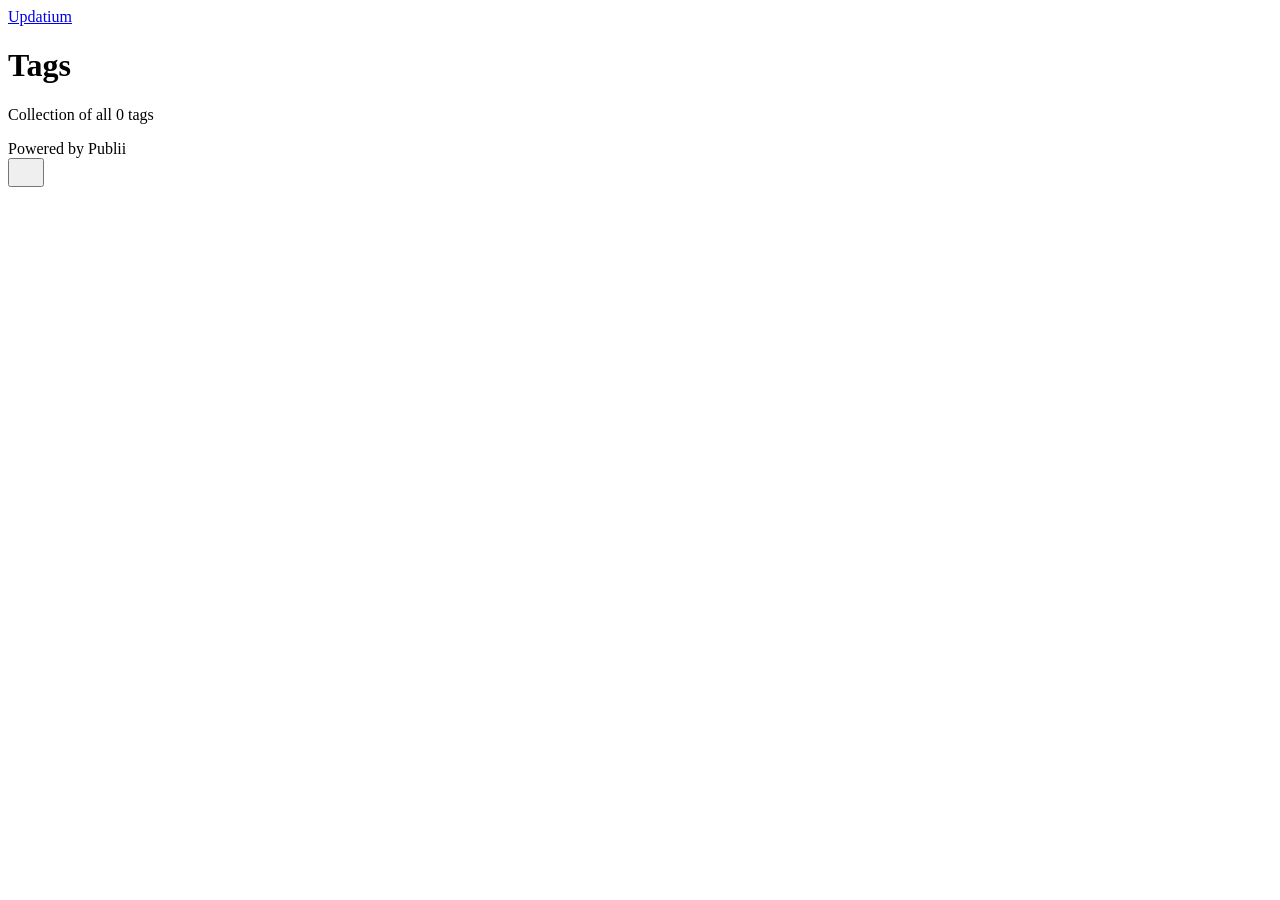
==== tags/index.html @ 01248abb "Updated from Publii" ====
<!DOCTYPE html><html lang="en"><head><meta charset="utf-8"><meta http-equiv="X-UA-Compatible" content="IE=edge"><meta name="viewport" content="width=device-width,initial-scale=1"><title>All tags - Updatium</title><meta name="robots" content="noindex, follow"><meta name="generator" content="Publii Open-Source CMS for Static Site"><link rel="alternate" type="application/atom+xml" href="https://omeritzics.github.io/updatium-website/feed.xml" title="Updatium - RSS"><link rel="alternate" type="application/json" href="https://omeritzics.github.io/updatium-website/feed.json" title="Updatium - JSON"><meta property="og:title" content="Updatium"><meta property="og:site_name" content="Updatium"><meta property="og:description" content=""><meta property="og:url" content="https://omeritzics.github.io/updatium-website/tags/"><meta property="og:type" content="website"><link rel="stylesheet" href="https://omeritzics.github.io/updatium-website/assets/css/style.css?v=a0ba884548820066dfadd8416036abba"><script type="application/ld+json">{"@context":"http://schema.org","@type":"Organization","name":"Updatium","url":"https://omeritzics.github.io/updatium-website/"}</script><noscript><style>img[loading] {
                    opacity: 1;
                }</style></noscript></head><body class="tags-template"><header class="top js-header"><a class="logo" href="https://omeritzics.github.io/updatium-website/">Updatium</a></header><main class="page page--tags"><div class="hero hero--noimage"><header class="hero__content"><div class="wrapper"><h1>Tags</h1><p class="page__desc">Collection of all 0 tags</p></div></header></div><div class="wrapper"><ul class="feed feed--grid"></ul></div></main><footer class="footer"><div class="wrapper"><div class="footer__copyright">Powered by Publii</div><button id="backToTop" class="footer__bttop" aria-label="Back to top" title="Back to top"><svg width="20" height="20"><use xlink:href="https://omeritzics.github.io/updatium-website/assets/svg/svg-map.svg#toparrow"/></svg></button></div></footer><script defer="defer" src="https://omeritzics.github.io/updatium-website/assets/js/scripts.min.js?v=dafec4f87fead6718cb125f0b0fc8441"></script><script>window.publiiThemeMenuConfig={mobileMenuMode:'sidebar',animationSpeed:300,submenuWidth: 'auto',doubleClickTime:500,mobileMenuExpandableSubmenus:true,relatedContainerForOverlayMenuSelector:'.top'};</script><script>var images = document.querySelectorAll('img[loading]');
        for (var i = 0; i < images.length; i++) {
            if (images[i].complete) {
                images[i].classList.add('is-loaded');
            } else {
                images[i].addEventListener('load', function () {
                    this.classList.add('is-loaded');
                }, false);
            }
        }</script></body></html>
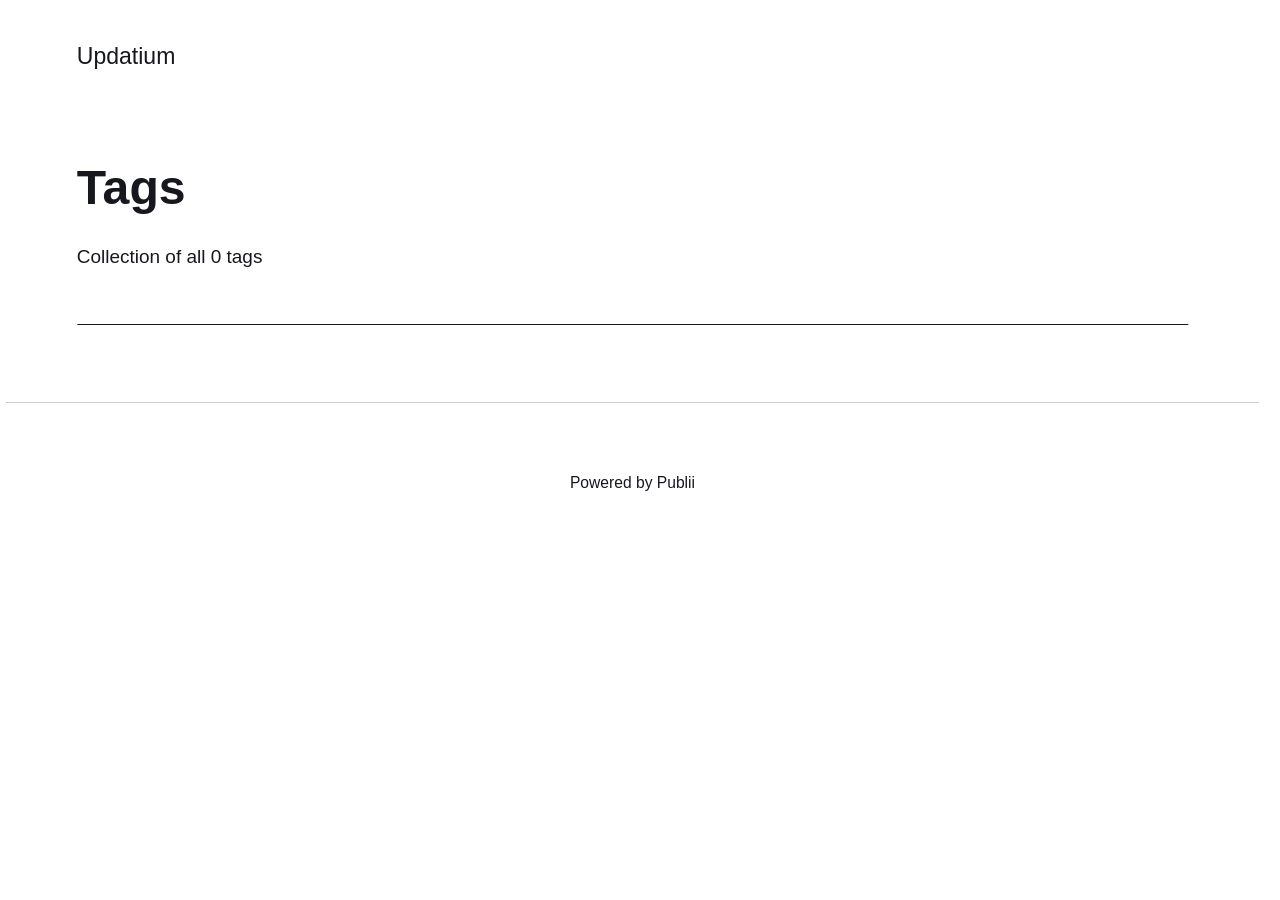
==== commit 369b8cc5: "Updated from Publii" ====
--- a/tags/index.html
+++ b/tags/index.html
@@ -1,6 +1,6 @@
-<!DOCTYPE html><html lang="en"><head><meta charset="utf-8"><meta http-equiv="X-UA-Compatible" content="IE=edge"><meta name="viewport" content="width=device-width,initial-scale=1"><title>All tags - Updatium</title><meta name="robots" content="noindex, follow"><meta name="generator" content="Publii Open-Source CMS for Static Site"><link rel="alternate" type="application/atom+xml" href="https://omeritzics.github.io/updatium-website/feed.xml" title="Updatium - RSS"><link rel="alternate" type="application/json" href="https://omeritzics.github.io/updatium-website/feed.json" title="Updatium - JSON"><meta property="og:title" content="Updatium"><meta property="og:site_name" content="Updatium"><meta property="og:description" content=""><meta property="og:url" content="https://omeritzics.github.io/updatium-website/tags/"><meta property="og:type" content="website"><link rel="stylesheet" href="https://omeritzics.github.io/updatium-website/assets/css/style.css?v=a0ba884548820066dfadd8416036abba"><script type="application/ld+json">{"@context":"http://schema.org","@type":"Organization","name":"Updatium","url":"https://omeritzics.github.io/updatium-website/"}</script><noscript><style>img[loading] {
+<!DOCTYPE html><html lang="en"><head><meta charset="utf-8"><meta http-equiv="X-UA-Compatible" content="IE=edge"><meta name="viewport" content="width=device-width,initial-scale=1"><title>All tags - Updatium</title><meta name="robots" content="noindex, follow"><meta name="generator" content="Publii Open-Source CMS for Static Site"><link rel="alternate" type="application/atom+xml" href="https://omeritzics.github.io/updatium-website/feed.xml" title="Updatium - RSS"><link rel="alternate" type="application/json" href="https://omeritzics.github.io/updatium-website/feed.json" title="Updatium - JSON"><meta property="og:title" content="Updatium"><meta property="og:site_name" content="Updatium"><meta property="og:description" content=""><meta property="og:url" content="https://omeritzics.github.io/updatium-website/tags/"><meta property="og:type" content="website"><link rel="stylesheet" href="https://omeritzics.github.io/updatium-website/assets/css/style.css?v=e003058e14ee3632f570e754dc571fcd"><script type="application/ld+json">{"@context":"http://schema.org","@type":"Organization","name":"Updatium","url":"https://omeritzics.github.io/updatium-website/index.html"}</script><noscript><style>img[loading] {
                     opacity: 1;
-                }</style></noscript></head><body class="tags-template"><header class="top js-header"><a class="logo" href="https://omeritzics.github.io/updatium-website/">Updatium</a></header><main class="page page--tags"><div class="hero hero--noimage"><header class="hero__content"><div class="wrapper"><h1>Tags</h1><p class="page__desc">Collection of all 0 tags</p></div></header></div><div class="wrapper"><ul class="feed feed--grid"></ul></div></main><footer class="footer"><div class="wrapper"><div class="footer__copyright">Powered by Publii</div><button id="backToTop" class="footer__bttop" aria-label="Back to top" title="Back to top"><svg width="20" height="20"><use xlink:href="https://omeritzics.github.io/updatium-website/assets/svg/svg-map.svg#toparrow"/></svg></button></div></footer><script defer="defer" src="https://omeritzics.github.io/updatium-website/assets/js/scripts.min.js?v=dafec4f87fead6718cb125f0b0fc8441"></script><script>window.publiiThemeMenuConfig={mobileMenuMode:'sidebar',animationSpeed:300,submenuWidth: 'auto',doubleClickTime:500,mobileMenuExpandableSubmenus:true,relatedContainerForOverlayMenuSelector:'.top'};</script><script>var images = document.querySelectorAll('img[loading]');
+                }</style></noscript></head><body class="tags-template"><header class="top js-header"><a class="logo" href="https://omeritzics.github.io/updatium-website/index.html">Updatium</a></header><main class="page page--tags"><div class="hero hero--noimage"><header class="hero__content"><div class="wrapper"><h1>Tags</h1><p class="page__desc">Collection of all 0 tags</p></div></header></div><div class="wrapper"><ul class="feed feed--grid"></ul></div></main><footer class="footer"><div class="wrapper"><div class="footer__copyright"><p>Powered by Publii</p></div><button id="backToTop" class="footer__bttop" aria-label="Back to top" title="Back to top"><svg width="20" height="20"><use xlink:href="https://omeritzics.github.io/updatium-website/assets/svg/svg-map.svg#toparrow"/></svg></button></div></footer><script defer="defer" src="https://omeritzics.github.io/updatium-website/assets/js/scripts.min.js?v=dafec4f87fead6718cb125f0b0fc8441"></script><script>window.publiiThemeMenuConfig={mobileMenuMode:'sidebar',animationSpeed:300,submenuWidth: 'auto',doubleClickTime:500,mobileMenuExpandableSubmenus:true,relatedContainerForOverlayMenuSelector:'.top'};</script><script>var images = document.querySelectorAll('img[loading]');
         for (var i = 0; i < images.length; i++) {
             if (images[i].complete) {
                 images[i].classList.add('is-loaded');
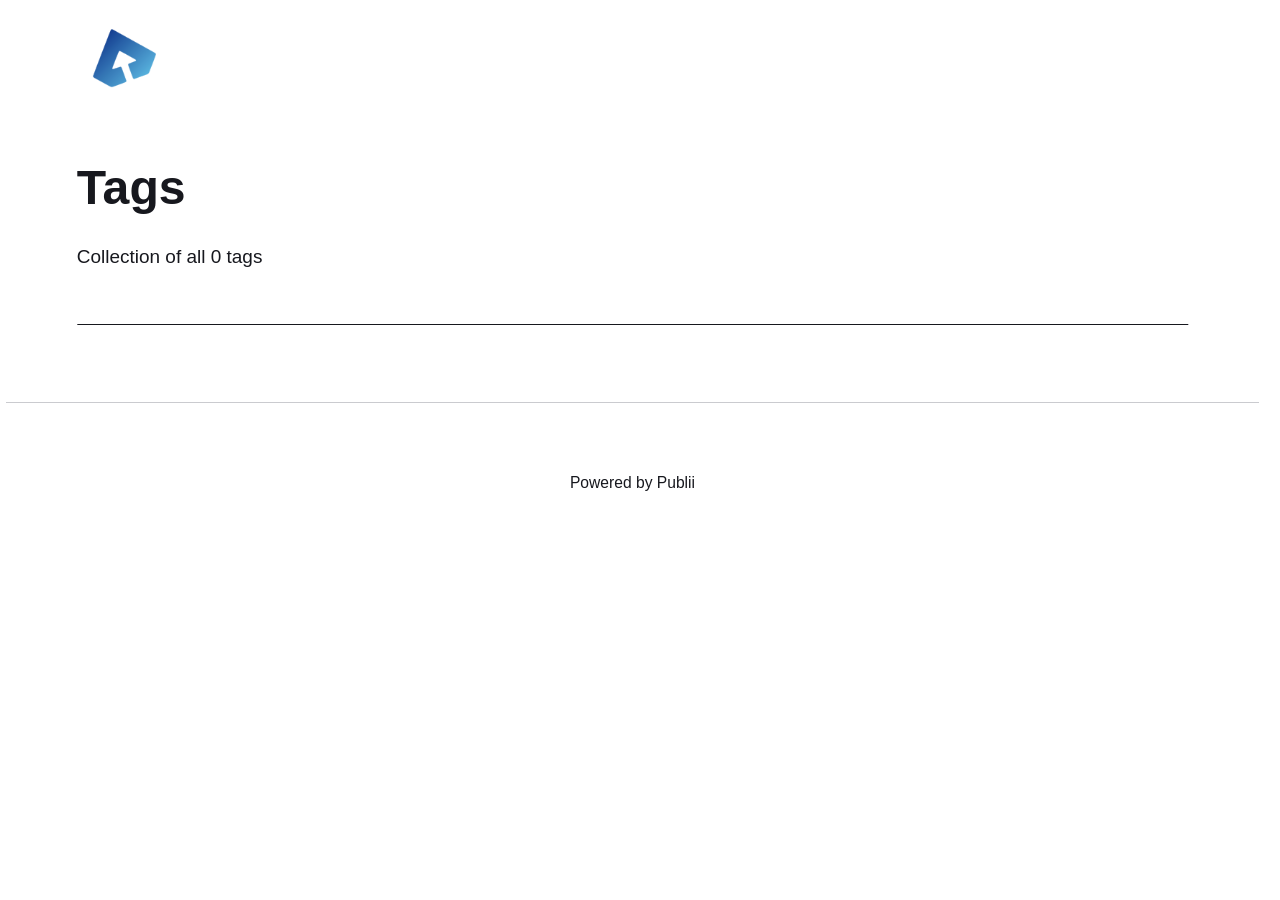
==== commit 4c7a12f8: "Updated from Publii" ====
--- a/tags/index.html
+++ b/tags/index.html
@@ -1,6 +1,6 @@
-<!DOCTYPE html><html lang="en"><head><meta charset="utf-8"><meta http-equiv="X-UA-Compatible" content="IE=edge"><meta name="viewport" content="width=device-width,initial-scale=1"><title>All tags - Updatium</title><meta name="robots" content="noindex, follow"><meta name="generator" content="Publii Open-Source CMS for Static Site"><link rel="alternate" type="application/atom+xml" href="https://omeritzics.github.io/updatium-website/feed.xml" title="Updatium - RSS"><link rel="alternate" type="application/json" href="https://omeritzics.github.io/updatium-website/feed.json" title="Updatium - JSON"><meta property="og:title" content="Updatium"><meta property="og:site_name" content="Updatium"><meta property="og:description" content=""><meta property="og:url" content="https://omeritzics.github.io/updatium-website/tags/"><meta property="og:type" content="website"><link rel="stylesheet" href="https://omeritzics.github.io/updatium-website/assets/css/style.css?v=e003058e14ee3632f570e754dc571fcd"><script type="application/ld+json">{"@context":"http://schema.org","@type":"Organization","name":"Updatium","url":"https://omeritzics.github.io/updatium-website/index.html"}</script><noscript><style>img[loading] {
+<!DOCTYPE html><html lang="en"><head><meta charset="utf-8"><meta http-equiv="X-UA-Compatible" content="IE=edge"><meta name="viewport" content="width=device-width,initial-scale=1"><title>All tags - Updatium</title><meta name="robots" content="noindex, follow"><meta name="generator" content="Publii Open-Source CMS for Static Site"><link rel="alternate" type="application/atom+xml" href="https://omeritzics.github.io/updatium-website/feed.xml" title="Updatium - RSS"><link rel="alternate" type="application/json" href="https://omeritzics.github.io/updatium-website/feed.json" title="Updatium - JSON"><meta property="og:title" content="Updatium"><meta property="og:image" content="https://omeritzics.github.io/updatium-website/media/website/icon.png"><meta property="og:image:width" content="128"><meta property="og:image:height" content="128"><meta property="og:site_name" content="Updatium"><meta property="og:description" content=""><meta property="og:url" content="https://omeritzics.github.io/updatium-website/tags/"><meta property="og:type" content="website"><link rel="shortcut icon" href="https://omeritzics.github.io/updatium-website/media/website/icon_small.png" type="image/png"><link rel="stylesheet" href="https://omeritzics.github.io/updatium-website/assets/css/style.css?v=e003058e14ee3632f570e754dc571fcd"><script type="application/ld+json">{"@context":"http://schema.org","@type":"Organization","name":"Updatium","logo":"https://omeritzics.github.io/updatium-website/media/website/icon.png","url":"https://omeritzics.github.io/updatium-website/index.html"}</script><noscript><style>img[loading] {
                     opacity: 1;
-                }</style></noscript></head><body class="tags-template"><header class="top js-header"><a class="logo" href="https://omeritzics.github.io/updatium-website/index.html">Updatium</a></header><main class="page page--tags"><div class="hero hero--noimage"><header class="hero__content"><div class="wrapper"><h1>Tags</h1><p class="page__desc">Collection of all 0 tags</p></div></header></div><div class="wrapper"><ul class="feed feed--grid"></ul></div></main><footer class="footer"><div class="wrapper"><div class="footer__copyright"><p>Powered by Publii</p></div><button id="backToTop" class="footer__bttop" aria-label="Back to top" title="Back to top"><svg width="20" height="20"><use xlink:href="https://omeritzics.github.io/updatium-website/assets/svg/svg-map.svg#toparrow"/></svg></button></div></footer><script defer="defer" src="https://omeritzics.github.io/updatium-website/assets/js/scripts.min.js?v=dafec4f87fead6718cb125f0b0fc8441"></script><script>window.publiiThemeMenuConfig={mobileMenuMode:'sidebar',animationSpeed:300,submenuWidth: 'auto',doubleClickTime:500,mobileMenuExpandableSubmenus:true,relatedContainerForOverlayMenuSelector:'.top'};</script><script>var images = document.querySelectorAll('img[loading]');
+                }</style></noscript></head><body class="tags-template"><header class="top js-header"><a class="logo" href="https://omeritzics.github.io/updatium-website/index.html"><img src="https://omeritzics.github.io/updatium-website/media/website/icon.png" alt="Updatium" width="128" height="128"></a></header><main class="page page--tags"><div class="hero hero--noimage"><header class="hero__content"><div class="wrapper"><h1>Tags</h1><p class="page__desc">Collection of all 0 tags</p></div></header></div><div class="wrapper"><ul class="feed feed--grid"></ul></div></main><footer class="footer"><div class="wrapper"><div class="footer__copyright"><p>Powered by Publii</p></div><button id="backToTop" class="footer__bttop" aria-label="Back to top" title="Back to top"><svg width="20" height="20"><use xlink:href="https://omeritzics.github.io/updatium-website/assets/svg/svg-map.svg#toparrow"/></svg></button></div></footer><script defer="defer" src="https://omeritzics.github.io/updatium-website/assets/js/scripts.min.js?v=dafec4f87fead6718cb125f0b0fc8441"></script><script>window.publiiThemeMenuConfig={mobileMenuMode:'sidebar',animationSpeed:300,submenuWidth: 'auto',doubleClickTime:500,mobileMenuExpandableSubmenus:true,relatedContainerForOverlayMenuSelector:'.top'};</script><script>var images = document.querySelectorAll('img[loading]');
         for (var i = 0; i < images.length; i++) {
             if (images[i].complete) {
                 images[i].classList.add('is-loaded');
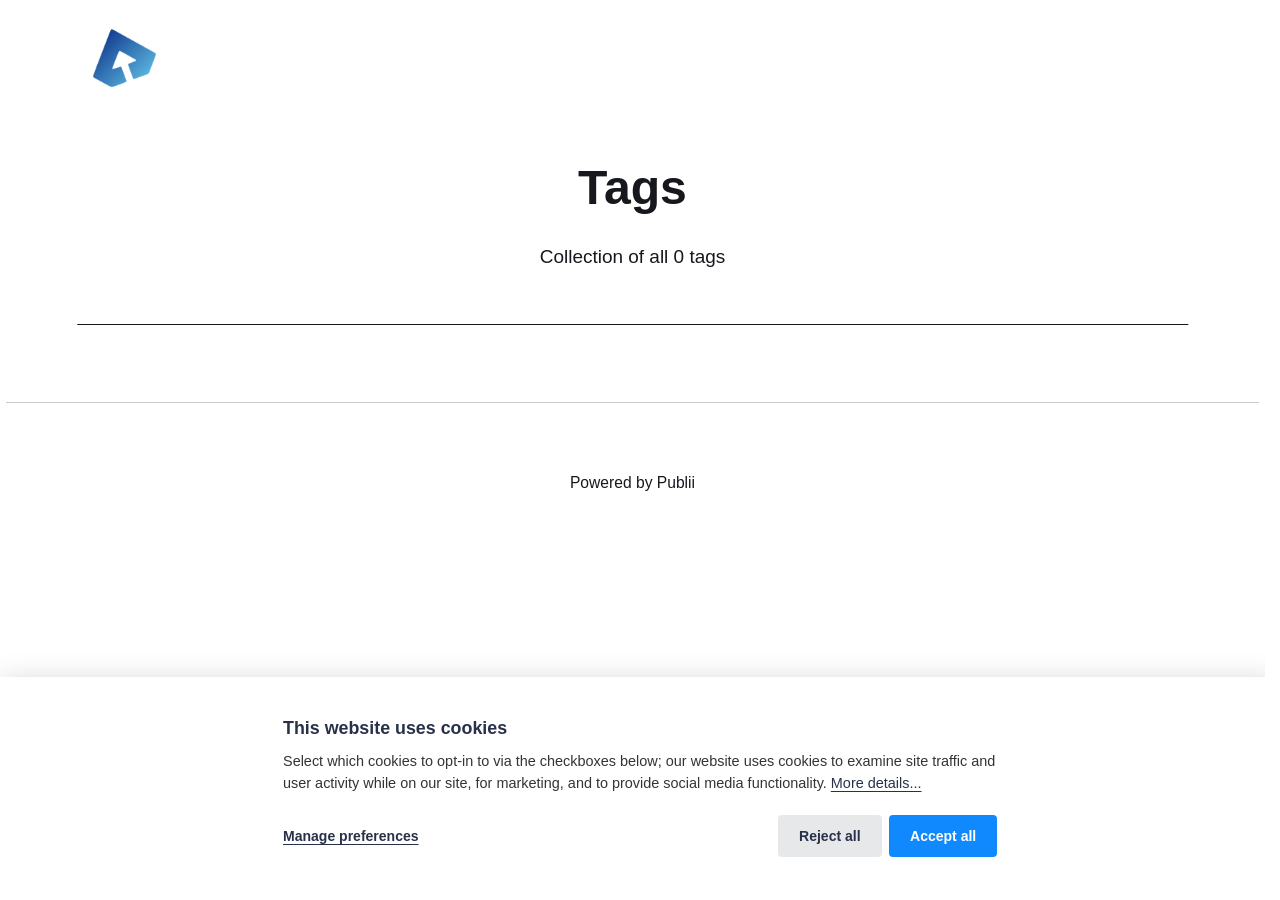
==== commit ff7b07f1: "Updated from Publii" ====
--- a/tags/index.html
+++ b/tags/index.html
@@ -1,6 +1,6 @@
-<!DOCTYPE html><html lang="en"><head><meta charset="utf-8"><meta http-equiv="X-UA-Compatible" content="IE=edge"><meta name="viewport" content="width=device-width,initial-scale=1"><title>All tags - Updatium</title><meta name="robots" content="noindex, follow"><meta name="generator" content="Publii Open-Source CMS for Static Site"><link rel="alternate" type="application/atom+xml" href="https://omeritzics.github.io/updatium-website/feed.xml" title="Updatium - RSS"><link rel="alternate" type="application/json" href="https://omeritzics.github.io/updatium-website/feed.json" title="Updatium - JSON"><meta property="og:title" content="Updatium"><meta property="og:image" content="https://omeritzics.github.io/updatium-website/media/website/icon.png"><meta property="og:image:width" content="128"><meta property="og:image:height" content="128"><meta property="og:site_name" content="Updatium"><meta property="og:description" content=""><meta property="og:url" content="https://omeritzics.github.io/updatium-website/tags/"><meta property="og:type" content="website"><link rel="shortcut icon" href="https://omeritzics.github.io/updatium-website/media/website/icon_small.png" type="image/png"><link rel="stylesheet" href="https://omeritzics.github.io/updatium-website/assets/css/style.css?v=e003058e14ee3632f570e754dc571fcd"><script type="application/ld+json">{"@context":"http://schema.org","@type":"Organization","name":"Updatium","logo":"https://omeritzics.github.io/updatium-website/media/website/icon.png","url":"https://omeritzics.github.io/updatium-website/index.html"}</script><noscript><style>img[loading] {
+<!DOCTYPE html><html lang="en"><head><meta charset="utf-8"><meta http-equiv="X-UA-Compatible" content="IE=edge"><meta name="viewport" content="width=device-width,initial-scale=1"><title>All tags - Updatium</title><meta name="robots" content="noindex, follow"><meta name="generator" content="Publii Open-Source CMS for Static Site"><link rel="alternate" type="application/atom+xml" href="https://omeritzics.github.io/updatium-website/feed.xml" title="Updatium - RSS"><link rel="alternate" type="application/json" href="https://omeritzics.github.io/updatium-website/feed.json" title="Updatium - JSON"><link rel="shortcut icon" href="https://omeritzics.github.io/updatium-website/media/website/icon_small.png" type="image/png"><link rel="stylesheet" href="https://omeritzics.github.io/updatium-website/assets/css/style.css?v=7d95b5372dcd646c25913a40a96a5152"><script type="application/ld+json">{"@context":"http://schema.org","@type":"Organization","name":"Updatium","logo":"https://omeritzics.github.io/updatium-website/media/website/icon.png","url":"https://omeritzics.github.io/updatium-website/index.html"}</script><noscript><style>img[loading] {
                     opacity: 1;
-                }</style></noscript></head><body class="tags-template"><header class="top js-header"><a class="logo" href="https://omeritzics.github.io/updatium-website/index.html"><img src="https://omeritzics.github.io/updatium-website/media/website/icon.png" alt="Updatium" width="128" height="128"></a></header><main class="page page--tags"><div class="hero hero--noimage"><header class="hero__content"><div class="wrapper"><h1>Tags</h1><p class="page__desc">Collection of all 0 tags</p></div></header></div><div class="wrapper"><ul class="feed feed--grid"></ul></div></main><footer class="footer"><div class="wrapper"><div class="footer__copyright"><p>Powered by Publii</p></div><button id="backToTop" class="footer__bttop" aria-label="Back to top" title="Back to top"><svg width="20" height="20"><use xlink:href="https://omeritzics.github.io/updatium-website/assets/svg/svg-map.svg#toparrow"/></svg></button></div></footer><script defer="defer" src="https://omeritzics.github.io/updatium-website/assets/js/scripts.min.js?v=dafec4f87fead6718cb125f0b0fc8441"></script><script>window.publiiThemeMenuConfig={mobileMenuMode:'sidebar',animationSpeed:300,submenuWidth: 'auto',doubleClickTime:500,mobileMenuExpandableSubmenus:true,relatedContainerForOverlayMenuSelector:'.top'};</script><script>var images = document.querySelectorAll('img[loading]');
+                }</style></noscript></head><body class="tags-template"><header class="top js-header"><a class="logo" href="https://omeritzics.github.io/updatium-website/index.html"><img src="https://omeritzics.github.io/updatium-website/media/website/icon.png" alt="Updatium" width="128" height="128"></a></header><main class="page page--tags"><div class="hero hero--noimage"><header class="hero__content hero__content--centered"><div class="wrapper"><h1>Tags</h1><p class="page__desc">Collection of all 0 tags</p></div></header></div><div class="wrapper"><ul class="feed feed--grid"></ul></div></main><footer class="footer"><div class="wrapper"><div class="footer__copyright"><p>Powered by Publii</p></div><button id="backToTop" class="footer__bttop" aria-label="Back to top" title="Back to top"><svg width="20" height="20"><use xlink:href="https://omeritzics.github.io/updatium-website/assets/svg/svg-map.svg#toparrow"/></svg></button></div></footer><script defer="defer" src="https://omeritzics.github.io/updatium-website/assets/js/scripts.min.js?v=dafec4f87fead6718cb125f0b0fc8441"></script><script>window.publiiThemeMenuConfig={mobileMenuMode:'sidebar',animationSpeed:300,submenuWidth: 'auto',doubleClickTime:500,mobileMenuExpandableSubmenus:true,relatedContainerForOverlayMenuSelector:'.top'};</script><script>var images = document.querySelectorAll('img[loading]');
         for (var i = 0; i < images.length; i++) {
             if (images[i].complete) {
                 images[i].classList.add('is-loaded');
@@ -9,4 +9,604 @@
                     this.classList.add('is-loaded');
                 }, false);
             }
-        }</script></body></html>+        }</script><div class="pcb" data-behaviour="badge" data-behaviour-link="#cookie-settings" data-revision="1" data-config-ttl="90" data-debug-mode="false"><div role="dialog" aria-modal="true" aria-hidden="true" aria-labelledby="pcb-title" aria-describedby="pcb-txt" class="pcb__banner pcb__banner--bar"><div class="pcb__inner"><div id="pcb-title" role="heading" aria-level="2" class="pcb__title">This website uses cookies</div><div id="pcb-txt" class="pcb__txt">Select which cookies to opt-in to via the checkboxes below; our website uses cookies to examine site traffic and user activity while on our site, for marketing, and to provide social media functionality. <a href="#not-specified">More details...</a></div><div class="pcb__buttons"><button type="button" class="pcb__btn pcb__btn--link pcb__btn--configure" aria-haspopup="dialog">Manage preferences</button> <button type="button" class="pcb__btn pcb__btn--reject">Reject all</button> <button type="button" class="pcb__btn pcb__btn--solid pcb__btn--accept">Accept all</button></div></div></div><div class="pcb__popup" role="dialog" aria-modal="true" aria-hidden="true" aria-labelledby="pcb-popup-title"><div class="pcb__popup__wrapper"><div class="pcb__inner pcb__popup__inner"><div class="pcb__popup__heading"><div id="pcb-popup-title" role="heading" aria-level="2" class="pcb__title">Cookie settings</div><button class="pcb__popup__close" aria-label="Close"></button></div><div class="pcb__popup__content"><div class="pcb__txt pcb__popup__txt">We use cookies to enhance your browsing experience, serve personalized ads or content, and analyze our traffic. By clicking "Accept All", you consent to our use of cookies. <a href="#not-specified">More details...</a></div><ul class="pcb__groups"><li class="pcb__group"><details><summary class="pcb__group__title no-desc">Required</summary></details><div class="pcb__popup__switch is-checked"><input type="checkbox" data-group-name="" id="pcb-group-0" checked="checked"> <label for="pcb-group-0">Required</label></div></li></ul></div><div class="pcb__buttons pcb__popup__buttons"><button type="button" class="pcb__btn pcb__btn--solid pcb__btn--accept">Accept all</button> <button type="button" class="pcb__btn pcb__btn--reject">Reject all</button> <button type="button" class="pcb__btn pcb__btn--save">Save settings</button></div></div></div></div><div class="pcb__overlay" aria-hidden="true"></div><button class="pcb__badge" aria-label="Cookie Policy" aria-hidden="true"><svg xmlns="http://www.w3.org/2000/svg" aria-hidden="true" focusable="false" width="40" height="40" viewBox="0 0 23 23" fill="currentColor"><path d="M21.41 12.71c-.08-.01-.15 0-.22 0h-.03c-.03 0-.05 0-.08.01-.07 0-.13.01-.19.04-.52.21-1.44.19-2.02-.22-.44-.31-.65-.83-.62-1.53a.758.758 0 0 0-.27-.61.73.73 0 0 0-.65-.14c-1.98.51-3.49.23-4.26-.78-.82-1.08-.73-2.89.24-4.49.14-.23.14-.52 0-.75a.756.756 0 0 0-.67-.36c-.64.03-1.11-.1-1.31-.35-.19-.26-.13-.71-.01-1.29.04-.18.06-.38.03-.59-.05-.4-.4-.7-.81-.66C5.1 1.54 1 6.04 1 11.48 1 17.28 5.75 22 11.6 22c5.02 0 9.39-3.54 10.39-8.42.08-.4-.18-.78-.58-.87Zm-9.81 7.82c-5.03 0-9.12-4.06-9.12-9.06 0-4.34 3.05-8 7.25-8.86-.08.7.05 1.33.42 1.81.24.32.66.67 1.38.84-.76 1.86-.65 3.78.36 5.11.61.81 2.03 2 4.95 1.51.18.96.71 1.54 1.18 1.87.62.43 1.38.62 2.1.62.05 0 .09 0 .13-.01-1.23 3.64-4.7 6.18-8.64 6.18ZM13 17c0 .55-.45 1-1 1s-1-.45-1-1 .45-1 1-1 1 .45 1 1Zm5.29-12.3a.99.99 0 0 1-.29-.71c0-.55.45-.99 1-.99a1 1 0 0 1 .71.3c.19.19.29.44.29.71 0 .55-.45.99-1 .99a1 1 0 0 1-.71-.3ZM9 13.5c0 .83-.67 1.5-1.5 1.5S6 14.33 6 13.5 6.67 12 7.5 12s1.5.67 1.5 1.5Zm3.25.81a.744.744 0 0 1-.06-1.05c.28-.32.75-.34 1.05-.06.31.28.33.75.05 1.06-.15.16-.35.25-.56.25-.18 0-.36-.06-.5-.19ZM8.68 7.26c.41.37.44 1 .07 1.41-.2.22-.47.33-.75.33a.96.96 0 0 1-.67-.26c-.41-.37-.44-1-.07-1.41.37-.42 1-.45 1.41-.08Zm11.48 1.88c.18-.19.52-.19.7 0 .05.04.09.1.11.16.03.06.04.12.04.19 0 .13-.05.26-.15.35-.09.1-.22.15-.35.15s-.26-.05-.35-.15a.355.355 0 0 1-.11-.16.433.433 0 0 1-.04-.19c0-.13.05-.26.15-.35Zm-4.93-1.86a.75.75 0 1 1 1.059-1.06.75.75 0 0 1-1.059 1.06Z"/></svg></button></div><script>(function(win) {
+    if (!document.querySelector('.pcb')) {
+        return;
+    }
+
+    var cbConfig = {
+        behaviour: document.querySelector('.pcb').getAttribute('data-behaviour'),
+        behaviourLink: document.querySelector('.pcb').getAttribute('data-behaviour-link'),
+        revision: document.querySelector('.pcb').getAttribute('data-revision'),
+        configTTL: parseInt(document.querySelector('.pcb').getAttribute('data-config-ttl'), 10),
+        debugMode: document.querySelector('.pcb').getAttribute('data-debug-mode') === 'true',
+        initialState: null,
+        initialLsState: null,
+        previouslyAccepted: []
+    };
+
+    var cbUI = {
+        wrapper: document.querySelector('.pcb'),
+        banner: {
+            element: null,
+            btnAccept: null,
+            btnReject: null,
+            btnConfigure: null
+        },
+        popup: {
+            element: null,
+            btnClose: null,
+            btnSave: null,
+            btnAccept: null,
+            btnReject: null,
+            checkboxes: null,
+        },
+        overlay: null,
+        badge: null,
+        blockedScripts: document.querySelectorAll('script[type^="gdpr-blocker/"]'),
+        triggerLinks: cbConfig.behaviourLink ? document.querySelectorAll('a[href*="' + cbConfig.behaviourLink + '"]') : null
+    };
+
+    function initUI () {
+        // setup banner elements
+        cbUI.banner.element = cbUI.wrapper.querySelector('.pcb__banner');
+        cbUI.banner.btnAccept = cbUI.banner.element.querySelector('.pcb__btn--accept');
+        cbUI.banner.btnReject = cbUI.banner.element.querySelector('.pcb__btn--reject');
+        cbUI.banner.btnConfigure = cbUI.banner.element.querySelector('.pcb__btn--configure');
+
+        // setup popup elements
+        if (cbUI.wrapper.querySelector('.pcb__popup')) {
+            cbUI.popup.element = cbUI.wrapper.querySelector('.pcb__popup');
+            cbUI.popup.btnClose = cbUI.wrapper.querySelector('.pcb__popup__close');
+            cbUI.popup.btnSave = cbUI.popup.element.querySelector('.pcb__btn--save');
+            cbUI.popup.btnAccept = cbUI.popup.element.querySelector('.pcb__btn--accept');
+            cbUI.popup.btnReject = cbUI.popup.element.querySelector('.pcb__btn--reject');
+            cbUI.popup.checkboxes = cbUI.popup.element.querySelector('input[type="checkbox"]');
+            // setup overlay
+            cbUI.overlay = cbUI.wrapper.querySelector('.pcb__overlay');
+        }
+
+        cbUI.badge = cbUI.wrapper.querySelector('.pcb__badge');
+
+        if (cbConfig.behaviour.indexOf('link') > -1) {
+            for (var i = 0; i < cbUI.triggerLinks.length; i++) {
+                cbUI.triggerLinks[i].addEventListener('click', function(e) {
+                    e.preventDefault();
+                    showBannerOrPopup();
+                });
+            }
+        }
+    }
+
+    function initState () {
+        var lsKeyName = getConfigName();
+        var currentConfig = localStorage.getItem(lsKeyName);
+        var configIsFresh = checkIfConfigIsFresh();
+
+        if (!configIsFresh || currentConfig === null) {
+            if (cbConfig.debugMode) {
+                console.log('🍪 Config not found, or configuration expired');
+            }
+
+            if (window.publiiCBGCM) {
+                gtag('consent', 'default', {
+                    'ad_storage': window.publiiCBGCM.defaultState.ad_storage ? 'granted' : 'denied',
+                    'ad_personalization': window.publiiCBGCM.defaultState.ad_personalization ? 'granted' : 'denied',
+                    'ad_user_data': window.publiiCBGCM.defaultState.ad_user_data ? 'granted' : 'denied',
+                    'analytics_storage': window.publiiCBGCM.defaultState.analytics_storage ? 'granted' : 'denied',
+                    'personalization_storage': window.publiiCBGCM.defaultState.personalization_storage ? 'granted' : 'denied',
+                    'functionality_storage': window.publiiCBGCM.defaultState.functionality_storage ? 'granted' : 'denied',
+                    'security_storage': window.publiiCBGCM.defaultState.security_storage ? 'granted' : 'denied'
+                });  
+                
+                if (cbConfig.debugMode) {
+                    console.log('🍪 GCMv2 DEFAULT STATE: ' + JSON.stringify({
+                        'ad_storage': window.publiiCBGCM.defaultState.ad_storage ? 'granted' : 'denied',
+                        'ad_personalization': window.publiiCBGCM.defaultState.ad_personalization ? 'granted' : 'denied',
+                        'ad_user_data': window.publiiCBGCM.defaultState.ad_user_data ? 'granted' : 'denied',
+                        'analytics_storage': window.publiiCBGCM.defaultState.analytics_storage ? 'granted' : 'denied',
+                        'personalization_storage': window.publiiCBGCM.defaultState.personalization_storage ? 'granted' : 'denied',
+                        'functionality_storage': window.publiiCBGCM.defaultState.functionality_storage ? 'granted' : 'denied',
+                        'security_storage': window.publiiCBGCM.defaultState.security_storage ? 'granted' : 'denied'
+                    }));
+                }
+            }
+
+            showBanner();
+        } else if (typeof currentConfig === 'string') {
+            if (cbConfig.debugMode) {
+                console.log('🍪 Config founded');
+            }
+
+            cbConfig.initialLsState = currentConfig.split(',');
+
+            if (window.publiiCBGCM) {
+                gtag('consent', 'default', {
+                    'ad_storage': getDefaultConsentState(currentConfig, 'ad_storage'),
+                    'ad_personalization': getDefaultConsentState(currentConfig, 'ad_personalization'),
+                    'ad_user_data': getDefaultConsentState(currentConfig, 'ad_user_data'),
+                    'analytics_storage': getDefaultConsentState(currentConfig, 'analytics_storage'),
+                    'personalization_storage': getDefaultConsentState(currentConfig, 'personalization_storage'),
+                    'functionality_storage': getDefaultConsentState(currentConfig, 'functionality_storage'),
+                    'security_storage': getDefaultConsentState(currentConfig, 'security_storage')
+                });
+                
+                if (cbConfig.debugMode) {
+                    console.log('🍪 GCMv2 DEFAULT STATE: ' + JSON.stringify({
+                        'ad_storage': getDefaultConsentState(currentConfig, 'ad_storage'),
+                        'ad_personalization': getDefaultConsentState(currentConfig, 'ad_personalization'),
+                        'ad_user_data': getDefaultConsentState(currentConfig, 'ad_user_data'),
+                        'analytics_storage': getDefaultConsentState(currentConfig, 'analytics_storage'),
+                        'personalization_storage': getDefaultConsentState(currentConfig, 'personalization_storage'),
+                        'functionality_storage': getDefaultConsentState(currentConfig, 'functionality_storage'),
+                        'security_storage': getDefaultConsentState(currentConfig, 'security_storage')
+                    }));
+                }
+            }
+
+            showBadge();
+
+            if (cbUI.popup.element) {
+                var allowedGroups = currentConfig.split(',');
+                var checkedCheckboxes = cbUI.popup.element.querySelectorAll('input[type="checkbox"]:checked');
+
+                for (var j = 0; j < checkedCheckboxes.length; j++) {
+                    var name = checkedCheckboxes[j].getAttribute('data-group-name');
+
+                    if (name && name !== '-' && allowedGroups.indexOf(name) === -1) {
+                        checkedCheckboxes[j].checked = false;
+                    }
+                }
+
+                for (var i = 0; i < allowedGroups.length; i++) {
+                    var checkbox = cbUI.popup.element.querySelector('input[type="checkbox"][data-group-name="' + allowedGroups[i] + '"]');
+
+                    if (checkbox) {
+                        checkbox.checked = true;
+                    }
+
+                    allowCookieGroup(allowedGroups[i]);
+                }
+            }
+        }
+
+        setTimeout(function () {
+            cbConfig.initialState = getInitialStateOfConsents();
+        }, 0);
+    }
+
+    function checkIfConfigIsFresh () {
+        var lastConfigSave = localStorage.getItem('publii-gdpr-cookies-config-save-date');
+
+        if (lastConfigSave === null) {
+            return false;
+        }
+
+        lastConfigSave = parseInt(lastConfigSave, 10);
+
+        if (lastConfigSave === 0) {
+            return true;
+        }
+
+        if (+new Date() - lastConfigSave < cbConfig.configTTL * 24 * 60 * 60 * 1000) {
+            return true;
+        }
+
+        return false;
+    }
+
+    function getDefaultConsentState (currentConfig, consentGroup) {
+        let configGroups = currentConfig.split(',');
+
+        for (let i = 0; i < configGroups.length; i++) {
+            let groupName = configGroups[i];
+            let group = window.publiiCBGCM.groups.find(group => group.cookieGroup === groupName);
+
+            if (group && group[consentGroup]) {
+                return 'granted';
+            }
+        }  
+        
+        if (window.publiiCBGCM.defaultState[consentGroup]) {
+            return 'granted'; 
+        }
+        
+        return 'denied';
+    }
+
+    function initBannerEvents () {
+        cbUI.banner.btnAccept.addEventListener('click', function (e) {
+            e.preventDefault();
+            acceptAllCookies('banner');
+            showBadge();
+        }, false);
+
+        if (cbUI.banner.btnReject) {
+            cbUI.banner.btnReject.addEventListener('click', function (e) {
+                e.preventDefault();
+                rejectAllCookies();
+                showBadge();
+            }, false);
+        }
+
+        if (cbUI.banner.btnConfigure) {
+            cbUI.banner.btnConfigure.addEventListener('click', function (e) {
+                e.preventDefault();
+                hideBanner();
+                showAdvancedPopup();
+                showBadge();
+            }, false);
+        }
+    }
+
+    function initPopupEvents () {
+        if (!cbUI.popup.element) {
+            return;
+        }
+
+        cbUI.overlay.addEventListener('click', function (e) {
+            hideAdvancedPopup();
+        }, false);
+
+        cbUI.popup.element.addEventListener('click', function (e) {
+            e.stopPropagation();
+        }, false);
+
+        cbUI.popup.btnAccept.addEventListener('click', function (e) {
+            e.preventDefault();
+            acceptAllCookies('popup');
+        }, false);
+
+        cbUI.popup.btnReject.addEventListener('click', function (e) {
+            e.preventDefault();
+            rejectAllCookies();
+        }, false);
+
+        cbUI.popup.btnSave.addEventListener('click', function (e) {
+            e.preventDefault();
+            saveConfiguration();
+        }, false);
+
+        cbUI.popup.btnClose.addEventListener('click', function (e) {
+            e.preventDefault();
+            hideAdvancedPopup();
+        }, false);
+    }
+
+    function initBadgeEvents () {
+        if (!cbUI.badge) {
+            return;
+        }
+
+        cbUI.badge.addEventListener('click', function (e) {
+            showBannerOrPopup();
+        }, false);
+    }
+
+    initUI();
+    initState();
+    initBannerEvents();
+    initPopupEvents();
+    initBadgeEvents();
+
+    /**
+     * API
+     */
+    function addScript (src, inline) {
+        var newScript = document.createElement('script');
+
+        if (src) {
+            newScript.setAttribute('src', src);
+        }
+
+        if (inline) {
+            newScript.text = inline;
+        }
+
+        document.body.appendChild(newScript);
+    }
+
+    function allowCookieGroup (allowedGroup) {
+        var scripts = document.querySelectorAll('script[type="gdpr-blocker/' + allowedGroup + '"]');
+        cbConfig.previouslyAccepted.push(allowedGroup);
+    
+        for (var j = 0; j < scripts.length; j++) {
+            addScript(scripts[j].src, scripts[j].text);
+        }
+
+        var groupEvent = new Event('publii-cookie-banner-unblock-' + allowedGroup);
+        document.body.dispatchEvent(groupEvent);
+        unlockEmbeds(allowedGroup);
+
+        if (cbConfig.debugMode) {
+            console.log('🍪 Allowed group: ' + allowedGroup);
+        }
+
+        if (window.publiiCBGCM && (!cbConfig.initialLsState || cbConfig.initialLsState.indexOf(allowedGroup) === -1)) {
+            let consentResult = {};
+            let group = window.publiiCBGCM.groups.find(group => group.cookieGroup === allowedGroup);
+
+            if (group) {
+                let foundSomeConsents = false;
+
+                Object.keys(group).forEach(key => {
+                    if (key !== 'cookieGroup' && group[key] === true) {
+                        consentResult[key] = 'granted';
+                        foundSomeConsents = true;
+                    }
+                });
+
+                if (foundSomeConsents) {
+                    gtag('consent', 'update', consentResult);   
+
+                    if (cbConfig.debugMode) {
+                        console.log('🍪 GCMv2 UPDATE: ' + JSON.stringify(consentResult));
+                    }
+                }
+            }
+        }
+    }
+
+    function showBannerOrPopup () {
+        if (cbUI.popup.element) {
+            showAdvancedPopup();
+        } else {
+            showBanner();
+        }
+    }
+
+    function showAdvancedPopup () {
+        cbUI.popup.element.classList.add('is-visible');
+        cbUI.overlay.classList.add('is-visible');
+        cbUI.popup.element.setAttribute('aria-hidden', 'false');
+        cbUI.overlay.setAttribute('aria-hidden', 'false');
+    }
+
+    function hideAdvancedPopup () {
+        cbUI.popup.element.classList.remove('is-visible');
+        cbUI.overlay.classList.remove('is-visible');
+        cbUI.popup.element.setAttribute('aria-hidden', 'true');
+        cbUI.overlay.setAttribute('aria-hidden', 'true');
+    }
+
+    function showBanner () {
+        cbUI.banner.element.classList.add('is-visible');
+        cbUI.banner.element.setAttribute('aria-hidden', 'false');
+    }
+
+    function hideBanner () {
+        cbUI.banner.element.classList.remove('is-visible');
+        cbUI.banner.element.setAttribute('aria-hidden', 'true');
+    }
+
+    function showBadge () {
+        if (!cbUI.badge) {
+            return;
+        }
+
+        cbUI.badge.classList.add('is-visible');
+        cbUI.badge.setAttribute('aria-hidden', 'false');
+    }
+
+    function getConfigName () {
+        var lsKeyName = 'publii-gdpr-allowed-cookies';
+
+        if (cbConfig.revision) {
+            lsKeyName = lsKeyName + '-v' + parseInt(cbConfig.revision, 10);
+        }
+
+        return lsKeyName;
+    }
+
+    function storeConfiguration (allowedGroups) {
+        var lsKeyName = getConfigName();
+        var dataToStore = allowedGroups.join(',');
+        localStorage.setItem(lsKeyName, dataToStore);
+
+        if (cbConfig.configTTL === 0) {
+            localStorage.setItem('publii-gdpr-cookies-config-save-date', 0);
+
+            if (cbConfig.debugMode) {
+                console.log('🍪 Store never expiring configuration');
+            }
+        } else {
+            localStorage.setItem('publii-gdpr-cookies-config-save-date', +new Date());
+        }
+    }
+
+    function getInitialStateOfConsents () {
+        if (!cbUI.popup.element) {
+            return [];
+        }
+
+        var checkedGroups = cbUI.popup.element.querySelectorAll('input[type="checkbox"]:checked');
+        var groups = [];
+
+        for (var i = 0; i < checkedGroups.length; i++) {
+            var allowedGroup = checkedGroups[i].getAttribute('data-group-name');
+
+            if (allowedGroup !== '') {
+                groups.push(allowedGroup);
+            }
+        }
+
+        if (cbConfig.debugMode) {
+            console.log('🍪 Initial state: ' + groups.join(', '));
+        }
+
+        return groups;
+    }
+
+    function getCurrentStateOfConsents () {
+        if (!cbUI.popup.element) {
+            return [];
+        }
+
+        var checkedGroups = cbUI.popup.element.querySelectorAll('input[type="checkbox"]:checked');
+        var groups = [];
+
+        for (var i = 0; i < checkedGroups.length; i++) {
+            var allowedGroup = checkedGroups[i].getAttribute('data-group-name');
+
+            if (allowedGroup !== '') {
+                groups.push(allowedGroup);
+            }
+        }
+
+        if (cbConfig.debugMode) {
+            console.log('🍪 State to save: ' + groups.join(', '));
+        }
+
+        return groups;
+    }
+
+    function getAllGroups () {
+        if (!cbUI.popup.element) {
+            return [];
+        }
+
+        var checkedGroups = cbUI.popup.element.querySelectorAll('input[type="checkbox"]');
+        var groups = [];
+
+        for (var i = 0; i < checkedGroups.length; i++) {
+            var allowedGroup = checkedGroups[i].getAttribute('data-group-name');
+
+            if (allowedGroup !== '') {
+                groups.push(allowedGroup);
+            }
+        }
+
+        return groups;
+    }
+
+    function acceptAllCookies (source) {
+        var groupsToAccept = getAllGroups();
+        storeConfiguration(groupsToAccept);
+
+        for (var i = 0; i < groupsToAccept.length; i++) {
+            var group = groupsToAccept[i];
+
+            if (cbConfig.initialState.indexOf(group) > -1 || cbConfig.previouslyAccepted.indexOf(group) > -1) {
+                if (cbConfig.debugMode) {
+                    console.log('🍪 Skip previously activated group: ' + group);
+                }
+
+                continue;
+            }
+
+            allowCookieGroup(group);
+        }
+
+        if (cbUI.popup.element) {
+            var checkboxesToCheck = cbUI.popup.element.querySelectorAll('input[type="checkbox"]');
+
+            for (var j = 0; j < checkboxesToCheck.length; j++) {
+                checkboxesToCheck[j].checked = true;
+            }
+        }
+
+        if (cbConfig.debugMode) {
+            console.log('🍪 Accept all cookies: ', groupsToAccept.join(', '));
+        }
+
+        if (source === 'popup') {
+            hideAdvancedPopup();
+        } else if (source === 'banner') {
+            hideBanner();
+        }
+    }
+
+    function rejectAllCookies () {
+        if (cbConfig.debugMode) {
+            console.log('🍪 Reject all cookies');
+        }
+
+        storeConfiguration([]);
+        setTimeout(function () {
+            window.location.reload();
+        }, 100);
+    }
+
+    function saveConfiguration () {
+        var groupsToAccept = getCurrentStateOfConsents();
+        storeConfiguration(groupsToAccept);
+
+        if (cbConfig.debugMode) {
+            console.log('🍪 Save new config: ', groupsToAccept.join(', '));
+        }
+
+        if (reloadIsNeeded(groupsToAccept)) {
+            setTimeout(function () {
+                window.location.reload();
+            }, 100);
+            return;
+        }
+
+        for (var i = 0; i < groupsToAccept.length; i++) {
+            var group = groupsToAccept[i];
+
+            if (cbConfig.initialState.indexOf(group) > -1 || cbConfig.previouslyAccepted.indexOf(group) > -1) {
+                if (cbConfig.debugMode) {
+                    console.log('🍪 Skip previously activated group: ' + group);
+                }
+
+                continue;
+            }
+
+            allowCookieGroup(group);
+        }
+
+        hideAdvancedPopup();
+    }
+
+    function reloadIsNeeded (groupsToAccept) {
+        // check if user rejected consent for initial groups
+        var initialGroups = cbConfig.initialState;
+        var previouslyAcceptedGroups = cbConfig.previouslyAccepted;
+        var groupsToCheck = initialGroups.concat(previouslyAcceptedGroups);
+
+        for (var i = 0; i < groupsToCheck.length; i++) {
+            var groupToCheck = groupsToCheck[i];
+
+            if (groupToCheck !== '' && groupsToAccept.indexOf(groupToCheck) === -1) {
+                if (cbConfig.debugMode) {
+                    console.log('🍪 Reload is needed due lack of: ', groupToCheck);
+                }
+
+                return true;
+            }
+        }
+
+        return false;
+    }
+
+    function unlockEmbeds (cookieGroup) {
+        var iframesToUnlock = document.querySelectorAll('.pec-wrapper[data-consent-group-id="' + cookieGroup + '"]');
+
+        for (var i = 0; i < iframesToUnlock.length; i++) {
+            var iframeWrapper = iframesToUnlock[i];
+            iframeWrapper.querySelector('.pec-overlay').classList.remove('is-active');
+            iframeWrapper.querySelector('.pec-overlay').setAttribute('aria-hidden', 'true');
+            var iframe = iframeWrapper.querySelector('iframe');
+            iframe.setAttribute('src', iframe.getAttribute('data-consent-src'));
+        }
+    }
+
+    win.publiiEmbedConsentGiven = function (cookieGroup) {
+        // it will unlock embeds
+        allowCookieGroup(cookieGroup);
+
+        var checkbox = cbUI.popup.element.querySelector('input[type="checkbox"][data-group-name="' + cookieGroup + '"]');
+
+        if (checkbox) {
+            checkbox.checked = true;
+        }
+
+        var groupsToAccept = getCurrentStateOfConsents();
+        storeConfiguration(groupsToAccept);
+
+        if (cbConfig.debugMode) {
+            console.log('🍪 Save new config: ', groupsToAccept.join(', '));
+        }
+    }
+})(window);</script></body></html>
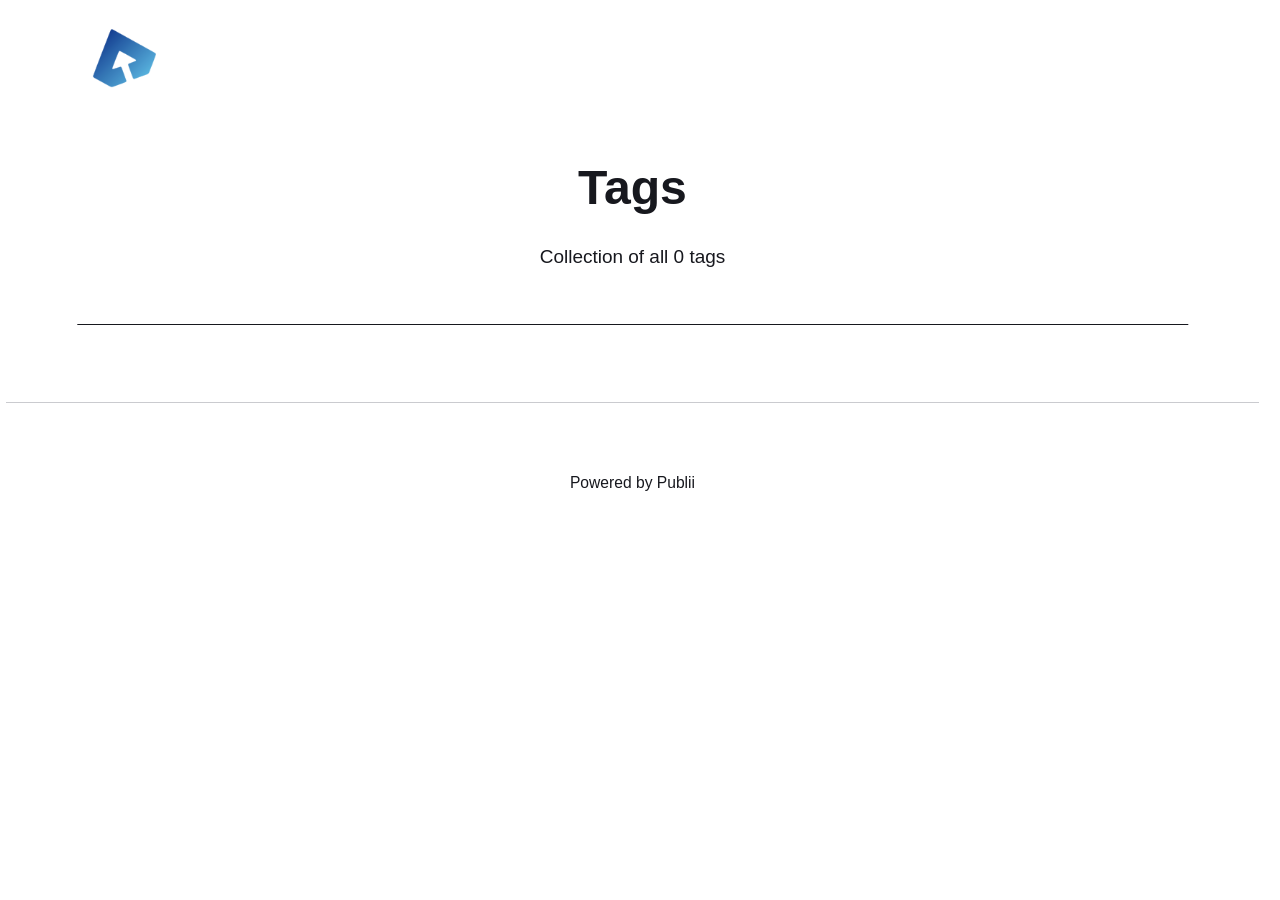
==== commit 3135ca5b: "Updated from Publii" ====
--- a/tags/index.html
+++ b/tags/index.html
@@ -1,4 +1,4 @@
-<!DOCTYPE html><html lang="en"><head><meta charset="utf-8"><meta http-equiv="X-UA-Compatible" content="IE=edge"><meta name="viewport" content="width=device-width,initial-scale=1"><title>All tags - Updatium</title><meta name="robots" content="noindex, follow"><meta name="generator" content="Publii Open-Source CMS for Static Site"><link rel="alternate" type="application/atom+xml" href="https://omeritzics.github.io/updatium-website/feed.xml" title="Updatium - RSS"><link rel="alternate" type="application/json" href="https://omeritzics.github.io/updatium-website/feed.json" title="Updatium - JSON"><link rel="shortcut icon" href="https://omeritzics.github.io/updatium-website/media/website/icon_small.png" type="image/png"><link rel="stylesheet" href="https://omeritzics.github.io/updatium-website/assets/css/style.css?v=7d95b5372dcd646c25913a40a96a5152"><script type="application/ld+json">{"@context":"http://schema.org","@type":"Organization","name":"Updatium","logo":"https://omeritzics.github.io/updatium-website/media/website/icon.png","url":"https://omeritzics.github.io/updatium-website/index.html"}</script><noscript><style>img[loading] {
+<!DOCTYPE html><html lang="en"><head><meta charset="utf-8"><meta http-equiv="X-UA-Compatible" content="IE=edge"><meta name="viewport" content="width=device-width,initial-scale=1"><title>All tags - Updatium</title><meta name="robots" content="noindex, follow"><meta name="generator" content="Publii Open-Source CMS for Static Site"><link rel="alternate" type="application/atom+xml" href="https://omeritzics.github.io/updatium-website/feed.xml" title="Updatium - RSS"><link rel="alternate" type="application/json" href="https://omeritzics.github.io/updatium-website/feed.json" title="Updatium - JSON"><link rel="shortcut icon" href="https://omeritzics.github.io/updatium-website/media/website/icon_small.png" type="image/png"><link rel="stylesheet" href="https://omeritzics.github.io/updatium-website/assets/css/style.css?v=e003058e14ee3632f570e754dc571fcd"><script type="application/ld+json">{"@context":"http://schema.org","@type":"Organization","name":"Updatium","logo":"https://omeritzics.github.io/updatium-website/media/website/icon.png","url":"https://omeritzics.github.io/updatium-website/index.html"}</script><noscript><style>img[loading] {
                     opacity: 1;
                 }</style></noscript></head><body class="tags-template"><header class="top js-header"><a class="logo" href="https://omeritzics.github.io/updatium-website/index.html"><img src="https://omeritzics.github.io/updatium-website/media/website/icon.png" alt="Updatium" width="128" height="128"></a></header><main class="page page--tags"><div class="hero hero--noimage"><header class="hero__content hero__content--centered"><div class="wrapper"><h1>Tags</h1><p class="page__desc">Collection of all 0 tags</p></div></header></div><div class="wrapper"><ul class="feed feed--grid"></ul></div></main><footer class="footer"><div class="wrapper"><div class="footer__copyright"><p>Powered by Publii</p></div><button id="backToTop" class="footer__bttop" aria-label="Back to top" title="Back to top"><svg width="20" height="20"><use xlink:href="https://omeritzics.github.io/updatium-website/assets/svg/svg-map.svg#toparrow"/></svg></button></div></footer><script defer="defer" src="https://omeritzics.github.io/updatium-website/assets/js/scripts.min.js?v=dafec4f87fead6718cb125f0b0fc8441"></script><script>window.publiiThemeMenuConfig={mobileMenuMode:'sidebar',animationSpeed:300,submenuWidth: 'auto',doubleClickTime:500,mobileMenuExpandableSubmenus:true,relatedContainerForOverlayMenuSelector:'.top'};</script><script>var images = document.querySelectorAll('img[loading]');
         for (var i = 0; i < images.length; i++) {
@@ -9,604 +9,4 @@
                     this.classList.add('is-loaded');
                 }, false);
             }
-        }</script><div class="pcb" data-behaviour="badge" data-behaviour-link="#cookie-settings" data-revision="1" data-config-ttl="90" data-debug-mode="false"><div role="dialog" aria-modal="true" aria-hidden="true" aria-labelledby="pcb-title" aria-describedby="pcb-txt" class="pcb__banner pcb__banner--bar"><div class="pcb__inner"><div id="pcb-title" role="heading" aria-level="2" class="pcb__title">This website uses cookies</div><div id="pcb-txt" class="pcb__txt">Select which cookies to opt-in to via the checkboxes below; our website uses cookies to examine site traffic and user activity while on our site, for marketing, and to provide social media functionality. <a href="#not-specified">More details...</a></div><div class="pcb__buttons"><button type="button" class="pcb__btn pcb__btn--link pcb__btn--configure" aria-haspopup="dialog">Manage preferences</button> <button type="button" class="pcb__btn pcb__btn--reject">Reject all</button> <button type="button" class="pcb__btn pcb__btn--solid pcb__btn--accept">Accept all</button></div></div></div><div class="pcb__popup" role="dialog" aria-modal="true" aria-hidden="true" aria-labelledby="pcb-popup-title"><div class="pcb__popup__wrapper"><div class="pcb__inner pcb__popup__inner"><div class="pcb__popup__heading"><div id="pcb-popup-title" role="heading" aria-level="2" class="pcb__title">Cookie settings</div><button class="pcb__popup__close" aria-label="Close"></button></div><div class="pcb__popup__content"><div class="pcb__txt pcb__popup__txt">We use cookies to enhance your browsing experience, serve personalized ads or content, and analyze our traffic. By clicking "Accept All", you consent to our use of cookies. <a href="#not-specified">More details...</a></div><ul class="pcb__groups"><li class="pcb__group"><details><summary class="pcb__group__title no-desc">Required</summary></details><div class="pcb__popup__switch is-checked"><input type="checkbox" data-group-name="" id="pcb-group-0" checked="checked"> <label for="pcb-group-0">Required</label></div></li></ul></div><div class="pcb__buttons pcb__popup__buttons"><button type="button" class="pcb__btn pcb__btn--solid pcb__btn--accept">Accept all</button> <button type="button" class="pcb__btn pcb__btn--reject">Reject all</button> <button type="button" class="pcb__btn pcb__btn--save">Save settings</button></div></div></div></div><div class="pcb__overlay" aria-hidden="true"></div><button class="pcb__badge" aria-label="Cookie Policy" aria-hidden="true"><svg xmlns="http://www.w3.org/2000/svg" aria-hidden="true" focusable="false" width="40" height="40" viewBox="0 0 23 23" fill="currentColor"><path d="M21.41 12.71c-.08-.01-.15 0-.22 0h-.03c-.03 0-.05 0-.08.01-.07 0-.13.01-.19.04-.52.21-1.44.19-2.02-.22-.44-.31-.65-.83-.62-1.53a.758.758 0 0 0-.27-.61.73.73 0 0 0-.65-.14c-1.98.51-3.49.23-4.26-.78-.82-1.08-.73-2.89.24-4.49.14-.23.14-.52 0-.75a.756.756 0 0 0-.67-.36c-.64.03-1.11-.1-1.31-.35-.19-.26-.13-.71-.01-1.29.04-.18.06-.38.03-.59-.05-.4-.4-.7-.81-.66C5.1 1.54 1 6.04 1 11.48 1 17.28 5.75 22 11.6 22c5.02 0 9.39-3.54 10.39-8.42.08-.4-.18-.78-.58-.87Zm-9.81 7.82c-5.03 0-9.12-4.06-9.12-9.06 0-4.34 3.05-8 7.25-8.86-.08.7.05 1.33.42 1.81.24.32.66.67 1.38.84-.76 1.86-.65 3.78.36 5.11.61.81 2.03 2 4.95 1.51.18.96.71 1.54 1.18 1.87.62.43 1.38.62 2.1.62.05 0 .09 0 .13-.01-1.23 3.64-4.7 6.18-8.64 6.18ZM13 17c0 .55-.45 1-1 1s-1-.45-1-1 .45-1 1-1 1 .45 1 1Zm5.29-12.3a.99.99 0 0 1-.29-.71c0-.55.45-.99 1-.99a1 1 0 0 1 .71.3c.19.19.29.44.29.71 0 .55-.45.99-1 .99a1 1 0 0 1-.71-.3ZM9 13.5c0 .83-.67 1.5-1.5 1.5S6 14.33 6 13.5 6.67 12 7.5 12s1.5.67 1.5 1.5Zm3.25.81a.744.744 0 0 1-.06-1.05c.28-.32.75-.34 1.05-.06.31.28.33.75.05 1.06-.15.16-.35.25-.56.25-.18 0-.36-.06-.5-.19ZM8.68 7.26c.41.37.44 1 .07 1.41-.2.22-.47.33-.75.33a.96.96 0 0 1-.67-.26c-.41-.37-.44-1-.07-1.41.37-.42 1-.45 1.41-.08Zm11.48 1.88c.18-.19.52-.19.7 0 .05.04.09.1.11.16.03.06.04.12.04.19 0 .13-.05.26-.15.35-.09.1-.22.15-.35.15s-.26-.05-.35-.15a.355.355 0 0 1-.11-.16.433.433 0 0 1-.04-.19c0-.13.05-.26.15-.35Zm-4.93-1.86a.75.75 0 1 1 1.059-1.06.75.75 0 0 1-1.059 1.06Z"/></svg></button></div><script>(function(win) {
-    if (!document.querySelector('.pcb')) {
-        return;
-    }
-
-    var cbConfig = {
-        behaviour: document.querySelector('.pcb').getAttribute('data-behaviour'),
-        behaviourLink: document.querySelector('.pcb').getAttribute('data-behaviour-link'),
-        revision: document.querySelector('.pcb').getAttribute('data-revision'),
-        configTTL: parseInt(document.querySelector('.pcb').getAttribute('data-config-ttl'), 10),
-        debugMode: document.querySelector('.pcb').getAttribute('data-debug-mode') === 'true',
-        initialState: null,
-        initialLsState: null,
-        previouslyAccepted: []
-    };
-
-    var cbUI = {
-        wrapper: document.querySelector('.pcb'),
-        banner: {
-            element: null,
-            btnAccept: null,
-            btnReject: null,
-            btnConfigure: null
-        },
-        popup: {
-            element: null,
-            btnClose: null,
-            btnSave: null,
-            btnAccept: null,
-            btnReject: null,
-            checkboxes: null,
-        },
-        overlay: null,
-        badge: null,
-        blockedScripts: document.querySelectorAll('script[type^="gdpr-blocker/"]'),
-        triggerLinks: cbConfig.behaviourLink ? document.querySelectorAll('a[href*="' + cbConfig.behaviourLink + '"]') : null
-    };
-
-    function initUI () {
-        // setup banner elements
-        cbUI.banner.element = cbUI.wrapper.querySelector('.pcb__banner');
-        cbUI.banner.btnAccept = cbUI.banner.element.querySelector('.pcb__btn--accept');
-        cbUI.banner.btnReject = cbUI.banner.element.querySelector('.pcb__btn--reject');
-        cbUI.banner.btnConfigure = cbUI.banner.element.querySelector('.pcb__btn--configure');
-
-        // setup popup elements
-        if (cbUI.wrapper.querySelector('.pcb__popup')) {
-            cbUI.popup.element = cbUI.wrapper.querySelector('.pcb__popup');
-            cbUI.popup.btnClose = cbUI.wrapper.querySelector('.pcb__popup__close');
-            cbUI.popup.btnSave = cbUI.popup.element.querySelector('.pcb__btn--save');
-            cbUI.popup.btnAccept = cbUI.popup.element.querySelector('.pcb__btn--accept');
-            cbUI.popup.btnReject = cbUI.popup.element.querySelector('.pcb__btn--reject');
-            cbUI.popup.checkboxes = cbUI.popup.element.querySelector('input[type="checkbox"]');
-            // setup overlay
-            cbUI.overlay = cbUI.wrapper.querySelector('.pcb__overlay');
-        }
-
-        cbUI.badge = cbUI.wrapper.querySelector('.pcb__badge');
-
-        if (cbConfig.behaviour.indexOf('link') > -1) {
-            for (var i = 0; i < cbUI.triggerLinks.length; i++) {
-                cbUI.triggerLinks[i].addEventListener('click', function(e) {
-                    e.preventDefault();
-                    showBannerOrPopup();
-                });
-            }
-        }
-    }
-
-    function initState () {
-        var lsKeyName = getConfigName();
-        var currentConfig = localStorage.getItem(lsKeyName);
-        var configIsFresh = checkIfConfigIsFresh();
-
-        if (!configIsFresh || currentConfig === null) {
-            if (cbConfig.debugMode) {
-                console.log('🍪 Config not found, or configuration expired');
-            }
-
-            if (window.publiiCBGCM) {
-                gtag('consent', 'default', {
-                    'ad_storage': window.publiiCBGCM.defaultState.ad_storage ? 'granted' : 'denied',
-                    'ad_personalization': window.publiiCBGCM.defaultState.ad_personalization ? 'granted' : 'denied',
-                    'ad_user_data': window.publiiCBGCM.defaultState.ad_user_data ? 'granted' : 'denied',
-                    'analytics_storage': window.publiiCBGCM.defaultState.analytics_storage ? 'granted' : 'denied',
-                    'personalization_storage': window.publiiCBGCM.defaultState.personalization_storage ? 'granted' : 'denied',
-                    'functionality_storage': window.publiiCBGCM.defaultState.functionality_storage ? 'granted' : 'denied',
-                    'security_storage': window.publiiCBGCM.defaultState.security_storage ? 'granted' : 'denied'
-                });  
-                
-                if (cbConfig.debugMode) {
-                    console.log('🍪 GCMv2 DEFAULT STATE: ' + JSON.stringify({
-                        'ad_storage': window.publiiCBGCM.defaultState.ad_storage ? 'granted' : 'denied',
-                        'ad_personalization': window.publiiCBGCM.defaultState.ad_personalization ? 'granted' : 'denied',
-                        'ad_user_data': window.publiiCBGCM.defaultState.ad_user_data ? 'granted' : 'denied',
-                        'analytics_storage': window.publiiCBGCM.defaultState.analytics_storage ? 'granted' : 'denied',
-                        'personalization_storage': window.publiiCBGCM.defaultState.personalization_storage ? 'granted' : 'denied',
-                        'functionality_storage': window.publiiCBGCM.defaultState.functionality_storage ? 'granted' : 'denied',
-                        'security_storage': window.publiiCBGCM.defaultState.security_storage ? 'granted' : 'denied'
-                    }));
-                }
-            }
-
-            showBanner();
-        } else if (typeof currentConfig === 'string') {
-            if (cbConfig.debugMode) {
-                console.log('🍪 Config founded');
-            }
-
-            cbConfig.initialLsState = currentConfig.split(',');
-
-            if (window.publiiCBGCM) {
-                gtag('consent', 'default', {
-                    'ad_storage': getDefaultConsentState(currentConfig, 'ad_storage'),
-                    'ad_personalization': getDefaultConsentState(currentConfig, 'ad_personalization'),
-                    'ad_user_data': getDefaultConsentState(currentConfig, 'ad_user_data'),
-                    'analytics_storage': getDefaultConsentState(currentConfig, 'analytics_storage'),
-                    'personalization_storage': getDefaultConsentState(currentConfig, 'personalization_storage'),
-                    'functionality_storage': getDefaultConsentState(currentConfig, 'functionality_storage'),
-                    'security_storage': getDefaultConsentState(currentConfig, 'security_storage')
-                });
-                
-                if (cbConfig.debugMode) {
-                    console.log('🍪 GCMv2 DEFAULT STATE: ' + JSON.stringify({
-                        'ad_storage': getDefaultConsentState(currentConfig, 'ad_storage'),
-                        'ad_personalization': getDefaultConsentState(currentConfig, 'ad_personalization'),
-                        'ad_user_data': getDefaultConsentState(currentConfig, 'ad_user_data'),
-                        'analytics_storage': getDefaultConsentState(currentConfig, 'analytics_storage'),
-                        'personalization_storage': getDefaultConsentState(currentConfig, 'personalization_storage'),
-                        'functionality_storage': getDefaultConsentState(currentConfig, 'functionality_storage'),
-                        'security_storage': getDefaultConsentState(currentConfig, 'security_storage')
-                    }));
-                }
-            }
-
-            showBadge();
-
-            if (cbUI.popup.element) {
-                var allowedGroups = currentConfig.split(',');
-                var checkedCheckboxes = cbUI.popup.element.querySelectorAll('input[type="checkbox"]:checked');
-
-                for (var j = 0; j < checkedCheckboxes.length; j++) {
-                    var name = checkedCheckboxes[j].getAttribute('data-group-name');
-
-                    if (name && name !== '-' && allowedGroups.indexOf(name) === -1) {
-                        checkedCheckboxes[j].checked = false;
-                    }
-                }
-
-                for (var i = 0; i < allowedGroups.length; i++) {
-                    var checkbox = cbUI.popup.element.querySelector('input[type="checkbox"][data-group-name="' + allowedGroups[i] + '"]');
-
-                    if (checkbox) {
-                        checkbox.checked = true;
-                    }
-
-                    allowCookieGroup(allowedGroups[i]);
-                }
-            }
-        }
-
-        setTimeout(function () {
-            cbConfig.initialState = getInitialStateOfConsents();
-        }, 0);
-    }
-
-    function checkIfConfigIsFresh () {
-        var lastConfigSave = localStorage.getItem('publii-gdpr-cookies-config-save-date');
-
-        if (lastConfigSave === null) {
-            return false;
-        }
-
-        lastConfigSave = parseInt(lastConfigSave, 10);
-
-        if (lastConfigSave === 0) {
-            return true;
-        }
-
-        if (+new Date() - lastConfigSave < cbConfig.configTTL * 24 * 60 * 60 * 1000) {
-            return true;
-        }
-
-        return false;
-    }
-
-    function getDefaultConsentState (currentConfig, consentGroup) {
-        let configGroups = currentConfig.split(',');
-
-        for (let i = 0; i < configGroups.length; i++) {
-            let groupName = configGroups[i];
-            let group = window.publiiCBGCM.groups.find(group => group.cookieGroup === groupName);
-
-            if (group && group[consentGroup]) {
-                return 'granted';
-            }
-        }  
-        
-        if (window.publiiCBGCM.defaultState[consentGroup]) {
-            return 'granted'; 
-        }
-        
-        return 'denied';
-    }
-
-    function initBannerEvents () {
-        cbUI.banner.btnAccept.addEventListener('click', function (e) {
-            e.preventDefault();
-            acceptAllCookies('banner');
-            showBadge();
-        }, false);
-
-        if (cbUI.banner.btnReject) {
-            cbUI.banner.btnReject.addEventListener('click', function (e) {
-                e.preventDefault();
-                rejectAllCookies();
-                showBadge();
-            }, false);
-        }
-
-        if (cbUI.banner.btnConfigure) {
-            cbUI.banner.btnConfigure.addEventListener('click', function (e) {
-                e.preventDefault();
-                hideBanner();
-                showAdvancedPopup();
-                showBadge();
-            }, false);
-        }
-    }
-
-    function initPopupEvents () {
-        if (!cbUI.popup.element) {
-            return;
-        }
-
-        cbUI.overlay.addEventListener('click', function (e) {
-            hideAdvancedPopup();
-        }, false);
-
-        cbUI.popup.element.addEventListener('click', function (e) {
-            e.stopPropagation();
-        }, false);
-
-        cbUI.popup.btnAccept.addEventListener('click', function (e) {
-            e.preventDefault();
-            acceptAllCookies('popup');
-        }, false);
-
-        cbUI.popup.btnReject.addEventListener('click', function (e) {
-            e.preventDefault();
-            rejectAllCookies();
-        }, false);
-
-        cbUI.popup.btnSave.addEventListener('click', function (e) {
-            e.preventDefault();
-            saveConfiguration();
-        }, false);
-
-        cbUI.popup.btnClose.addEventListener('click', function (e) {
-            e.preventDefault();
-            hideAdvancedPopup();
-        }, false);
-    }
-
-    function initBadgeEvents () {
-        if (!cbUI.badge) {
-            return;
-        }
-
-        cbUI.badge.addEventListener('click', function (e) {
-            showBannerOrPopup();
-        }, false);
-    }
-
-    initUI();
-    initState();
-    initBannerEvents();
-    initPopupEvents();
-    initBadgeEvents();
-
-    /**
-     * API
-     */
-    function addScript (src, inline) {
-        var newScript = document.createElement('script');
-
-        if (src) {
-            newScript.setAttribute('src', src);
-        }
-
-        if (inline) {
-            newScript.text = inline;
-        }
-
-        document.body.appendChild(newScript);
-    }
-
-    function allowCookieGroup (allowedGroup) {
-        var scripts = document.querySelectorAll('script[type="gdpr-blocker/' + allowedGroup + '"]');
-        cbConfig.previouslyAccepted.push(allowedGroup);
-    
-        for (var j = 0; j < scripts.length; j++) {
-            addScript(scripts[j].src, scripts[j].text);
-        }
-
-        var groupEvent = new Event('publii-cookie-banner-unblock-' + allowedGroup);
-        document.body.dispatchEvent(groupEvent);
-        unlockEmbeds(allowedGroup);
-
-        if (cbConfig.debugMode) {
-            console.log('🍪 Allowed group: ' + allowedGroup);
-        }
-
-        if (window.publiiCBGCM && (!cbConfig.initialLsState || cbConfig.initialLsState.indexOf(allowedGroup) === -1)) {
-            let consentResult = {};
-            let group = window.publiiCBGCM.groups.find(group => group.cookieGroup === allowedGroup);
-
-            if (group) {
-                let foundSomeConsents = false;
-
-                Object.keys(group).forEach(key => {
-                    if (key !== 'cookieGroup' && group[key] === true) {
-                        consentResult[key] = 'granted';
-                        foundSomeConsents = true;
-                    }
-                });
-
-                if (foundSomeConsents) {
-                    gtag('consent', 'update', consentResult);   
-
-                    if (cbConfig.debugMode) {
-                        console.log('🍪 GCMv2 UPDATE: ' + JSON.stringify(consentResult));
-                    }
-                }
-            }
-        }
-    }
-
-    function showBannerOrPopup () {
-        if (cbUI.popup.element) {
-            showAdvancedPopup();
-        } else {
-            showBanner();
-        }
-    }
-
-    function showAdvancedPopup () {
-        cbUI.popup.element.classList.add('is-visible');
-        cbUI.overlay.classList.add('is-visible');
-        cbUI.popup.element.setAttribute('aria-hidden', 'false');
-        cbUI.overlay.setAttribute('aria-hidden', 'false');
-    }
-
-    function hideAdvancedPopup () {
-        cbUI.popup.element.classList.remove('is-visible');
-        cbUI.overlay.classList.remove('is-visible');
-        cbUI.popup.element.setAttribute('aria-hidden', 'true');
-        cbUI.overlay.setAttribute('aria-hidden', 'true');
-    }
-
-    function showBanner () {
-        cbUI.banner.element.classList.add('is-visible');
-        cbUI.banner.element.setAttribute('aria-hidden', 'false');
-    }
-
-    function hideBanner () {
-        cbUI.banner.element.classList.remove('is-visible');
-        cbUI.banner.element.setAttribute('aria-hidden', 'true');
-    }
-
-    function showBadge () {
-        if (!cbUI.badge) {
-            return;
-        }
-
-        cbUI.badge.classList.add('is-visible');
-        cbUI.badge.setAttribute('aria-hidden', 'false');
-    }
-
-    function getConfigName () {
-        var lsKeyName = 'publii-gdpr-allowed-cookies';
-
-        if (cbConfig.revision) {
-            lsKeyName = lsKeyName + '-v' + parseInt(cbConfig.revision, 10);
-        }
-
-        return lsKeyName;
-    }
-
-    function storeConfiguration (allowedGroups) {
-        var lsKeyName = getConfigName();
-        var dataToStore = allowedGroups.join(',');
-        localStorage.setItem(lsKeyName, dataToStore);
-
-        if (cbConfig.configTTL === 0) {
-            localStorage.setItem('publii-gdpr-cookies-config-save-date', 0);
-
-            if (cbConfig.debugMode) {
-                console.log('🍪 Store never expiring configuration');
-            }
-        } else {
-            localStorage.setItem('publii-gdpr-cookies-config-save-date', +new Date());
-        }
-    }
-
-    function getInitialStateOfConsents () {
-        if (!cbUI.popup.element) {
-            return [];
-        }
-
-        var checkedGroups = cbUI.popup.element.querySelectorAll('input[type="checkbox"]:checked');
-        var groups = [];
-
-        for (var i = 0; i < checkedGroups.length; i++) {
-            var allowedGroup = checkedGroups[i].getAttribute('data-group-name');
-
-            if (allowedGroup !== '') {
-                groups.push(allowedGroup);
-            }
-        }
-
-        if (cbConfig.debugMode) {
-            console.log('🍪 Initial state: ' + groups.join(', '));
-        }
-
-        return groups;
-    }
-
-    function getCurrentStateOfConsents () {
-        if (!cbUI.popup.element) {
-            return [];
-        }
-
-        var checkedGroups = cbUI.popup.element.querySelectorAll('input[type="checkbox"]:checked');
-        var groups = [];
-
-        for (var i = 0; i < checkedGroups.length; i++) {
-            var allowedGroup = checkedGroups[i].getAttribute('data-group-name');
-
-            if (allowedGroup !== '') {
-                groups.push(allowedGroup);
-            }
-        }
-
-        if (cbConfig.debugMode) {
-            console.log('🍪 State to save: ' + groups.join(', '));
-        }
-
-        return groups;
-    }
-
-    function getAllGroups () {
-        if (!cbUI.popup.element) {
-            return [];
-        }
-
-        var checkedGroups = cbUI.popup.element.querySelectorAll('input[type="checkbox"]');
-        var groups = [];
-
-        for (var i = 0; i < checkedGroups.length; i++) {
-            var allowedGroup = checkedGroups[i].getAttribute('data-group-name');
-
-            if (allowedGroup !== '') {
-                groups.push(allowedGroup);
-            }
-        }
-
-        return groups;
-    }
-
-    function acceptAllCookies (source) {
-        var groupsToAccept = getAllGroups();
-        storeConfiguration(groupsToAccept);
-
-        for (var i = 0; i < groupsToAccept.length; i++) {
-            var group = groupsToAccept[i];
-
-            if (cbConfig.initialState.indexOf(group) > -1 || cbConfig.previouslyAccepted.indexOf(group) > -1) {
-                if (cbConfig.debugMode) {
-                    console.log('🍪 Skip previously activated group: ' + group);
-                }
-
-                continue;
-            }
-
-            allowCookieGroup(group);
-        }
-
-        if (cbUI.popup.element) {
-            var checkboxesToCheck = cbUI.popup.element.querySelectorAll('input[type="checkbox"]');
-
-            for (var j = 0; j < checkboxesToCheck.length; j++) {
-                checkboxesToCheck[j].checked = true;
-            }
-        }
-
-        if (cbConfig.debugMode) {
-            console.log('🍪 Accept all cookies: ', groupsToAccept.join(', '));
-        }
-
-        if (source === 'popup') {
-            hideAdvancedPopup();
-        } else if (source === 'banner') {
-            hideBanner();
-        }
-    }
-
-    function rejectAllCookies () {
-        if (cbConfig.debugMode) {
-            console.log('🍪 Reject all cookies');
-        }
-
-        storeConfiguration([]);
-        setTimeout(function () {
-            window.location.reload();
-        }, 100);
-    }
-
-    function saveConfiguration () {
-        var groupsToAccept = getCurrentStateOfConsents();
-        storeConfiguration(groupsToAccept);
-
-        if (cbConfig.debugMode) {
-            console.log('🍪 Save new config: ', groupsToAccept.join(', '));
-        }
-
-        if (reloadIsNeeded(groupsToAccept)) {
-            setTimeout(function () {
-                window.location.reload();
-            }, 100);
-            return;
-        }
-
-        for (var i = 0; i < groupsToAccept.length; i++) {
-            var group = groupsToAccept[i];
-
-            if (cbConfig.initialState.indexOf(group) > -1 || cbConfig.previouslyAccepted.indexOf(group) > -1) {
-                if (cbConfig.debugMode) {
-                    console.log('🍪 Skip previously activated group: ' + group);
-                }
-
-                continue;
-            }
-
-            allowCookieGroup(group);
-        }
-
-        hideAdvancedPopup();
-    }
-
-    function reloadIsNeeded (groupsToAccept) {
-        // check if user rejected consent for initial groups
-        var initialGroups = cbConfig.initialState;
-        var previouslyAcceptedGroups = cbConfig.previouslyAccepted;
-        var groupsToCheck = initialGroups.concat(previouslyAcceptedGroups);
-
-        for (var i = 0; i < groupsToCheck.length; i++) {
-            var groupToCheck = groupsToCheck[i];
-
-            if (groupToCheck !== '' && groupsToAccept.indexOf(groupToCheck) === -1) {
-                if (cbConfig.debugMode) {
-                    console.log('🍪 Reload is needed due lack of: ', groupToCheck);
-                }
-
-                return true;
-            }
-        }
-
-        return false;
-    }
-
-    function unlockEmbeds (cookieGroup) {
-        var iframesToUnlock = document.querySelectorAll('.pec-wrapper[data-consent-group-id="' + cookieGroup + '"]');
-
-        for (var i = 0; i < iframesToUnlock.length; i++) {
-            var iframeWrapper = iframesToUnlock[i];
-            iframeWrapper.querySelector('.pec-overlay').classList.remove('is-active');
-            iframeWrapper.querySelector('.pec-overlay').setAttribute('aria-hidden', 'true');
-            var iframe = iframeWrapper.querySelector('iframe');
-            iframe.setAttribute('src', iframe.getAttribute('data-consent-src'));
-        }
-    }
-
-    win.publiiEmbedConsentGiven = function (cookieGroup) {
-        // it will unlock embeds
-        allowCookieGroup(cookieGroup);
-
-        var checkbox = cbUI.popup.element.querySelector('input[type="checkbox"][data-group-name="' + cookieGroup + '"]');
-
-        if (checkbox) {
-            checkbox.checked = true;
-        }
-
-        var groupsToAccept = getCurrentStateOfConsents();
-        storeConfiguration(groupsToAccept);
-
-        if (cbConfig.debugMode) {
-            console.log('🍪 Save new config: ', groupsToAccept.join(', '));
-        }
-    }
-})(window);</script></body></html>+        }</script></body></html>
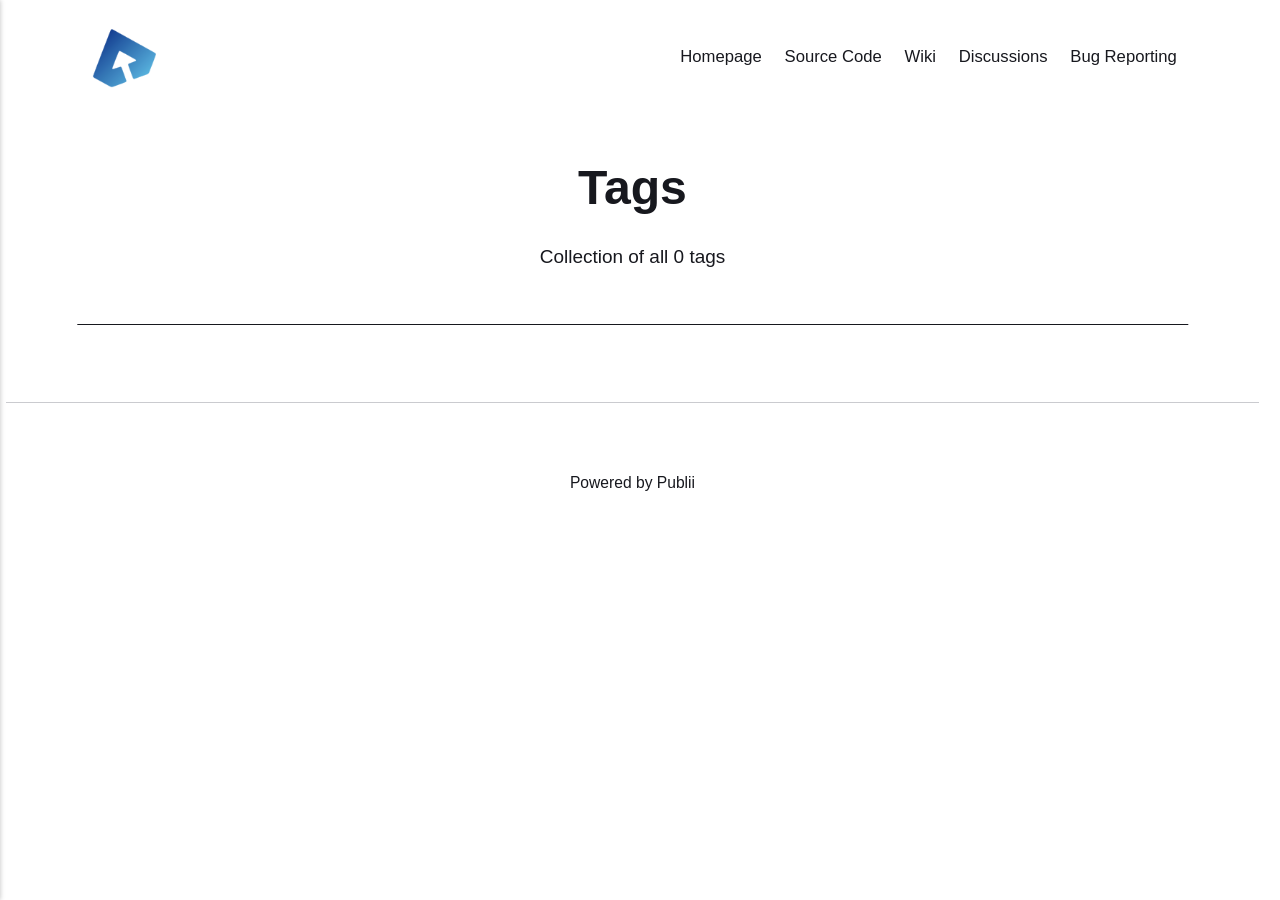
==== commit f5f14d14: "Updated from Publii" ====
--- a/tags/index.html
+++ b/tags/index.html
@@ -1,6 +1,6 @@
 <!DOCTYPE html><html lang="en"><head><meta charset="utf-8"><meta http-equiv="X-UA-Compatible" content="IE=edge"><meta name="viewport" content="width=device-width,initial-scale=1"><title>All tags - Updatium</title><meta name="robots" content="noindex, follow"><meta name="generator" content="Publii Open-Source CMS for Static Site"><link rel="alternate" type="application/atom+xml" href="https://omeritzics.github.io/updatium-website/feed.xml" title="Updatium - RSS"><link rel="alternate" type="application/json" href="https://omeritzics.github.io/updatium-website/feed.json" title="Updatium - JSON"><link rel="shortcut icon" href="https://omeritzics.github.io/updatium-website/media/website/icon_small.png" type="image/png"><link rel="stylesheet" href="https://omeritzics.github.io/updatium-website/assets/css/style.css?v=e003058e14ee3632f570e754dc571fcd"><script type="application/ld+json">{"@context":"http://schema.org","@type":"Organization","name":"Updatium","logo":"https://omeritzics.github.io/updatium-website/media/website/icon.png","url":"https://omeritzics.github.io/updatium-website/index.html"}</script><noscript><style>img[loading] {
                     opacity: 1;
-                }</style></noscript></head><body class="tags-template"><header class="top js-header"><a class="logo" href="https://omeritzics.github.io/updatium-website/index.html"><img src="https://omeritzics.github.io/updatium-website/media/website/icon.png" alt="Updatium" width="128" height="128"></a></header><main class="page page--tags"><div class="hero hero--noimage"><header class="hero__content hero__content--centered"><div class="wrapper"><h1>Tags</h1><p class="page__desc">Collection of all 0 tags</p></div></header></div><div class="wrapper"><ul class="feed feed--grid"></ul></div></main><footer class="footer"><div class="wrapper"><div class="footer__copyright"><p>Powered by Publii</p></div><button id="backToTop" class="footer__bttop" aria-label="Back to top" title="Back to top"><svg width="20" height="20"><use xlink:href="https://omeritzics.github.io/updatium-website/assets/svg/svg-map.svg#toparrow"/></svg></button></div></footer><script defer="defer" src="https://omeritzics.github.io/updatium-website/assets/js/scripts.min.js?v=dafec4f87fead6718cb125f0b0fc8441"></script><script>window.publiiThemeMenuConfig={mobileMenuMode:'sidebar',animationSpeed:300,submenuWidth: 'auto',doubleClickTime:500,mobileMenuExpandableSubmenus:true,relatedContainerForOverlayMenuSelector:'.top'};</script><script>var images = document.querySelectorAll('img[loading]');
+                }</style></noscript></head><body class="tags-template"><header class="top js-header"><a class="logo" href="https://omeritzics.github.io/updatium-website/index.html"><img src="https://omeritzics.github.io/updatium-website/media/website/icon.png" alt="Updatium" width="128" height="128"></a><nav class="navbar js-navbar"><button class="navbar__toggle js-toggle" aria-label="Menu" aria-haspopup="true" aria-expanded="false"><span class="navbar__toggle-box"><span class="navbar__toggle-inner">Menu</span></span></button><ul class="navbar__menu"><li><a href="https://omeritzics.github.io/updatium-website/index.html" target="_self">Homepage</a></li><li><a href="https://github.com/omeritzics/Updatium" target="_self">Source Code</a></li><li><a href="https://github.com/omeritzics/Updatium/wiki" target="_self">Wiki</a></li><li><a href="https://github.com/omeritzics/Updatium/discussions" target="_self">Discussions</a></li><li><a href="https://github.com/omeritzics/Updatium/issues" target="_self">Bug Reporting</a></li></ul></nav></header><main class="page page--tags"><div class="hero hero--noimage"><header class="hero__content hero__content--centered"><div class="wrapper"><h1>Tags</h1><p class="page__desc">Collection of all 0 tags</p></div></header></div><div class="wrapper"><ul class="feed feed--grid"></ul></div></main><footer class="footer"><div class="wrapper"><div class="footer__copyright"><p>Powered by Publii</p></div><button id="backToTop" class="footer__bttop" aria-label="Back to top" title="Back to top"><svg width="20" height="20"><use xlink:href="https://omeritzics.github.io/updatium-website/assets/svg/svg-map.svg#toparrow"/></svg></button></div></footer><script defer="defer" src="https://omeritzics.github.io/updatium-website/assets/js/scripts.min.js?v=dafec4f87fead6718cb125f0b0fc8441"></script><script>window.publiiThemeMenuConfig={mobileMenuMode:'sidebar',animationSpeed:300,submenuWidth: 'auto',doubleClickTime:500,mobileMenuExpandableSubmenus:true,relatedContainerForOverlayMenuSelector:'.top'};</script><script>var images = document.querySelectorAll('img[loading]');
         for (var i = 0; i < images.length; i++) {
             if (images[i].complete) {
                 images[i].classList.add('is-loaded');
